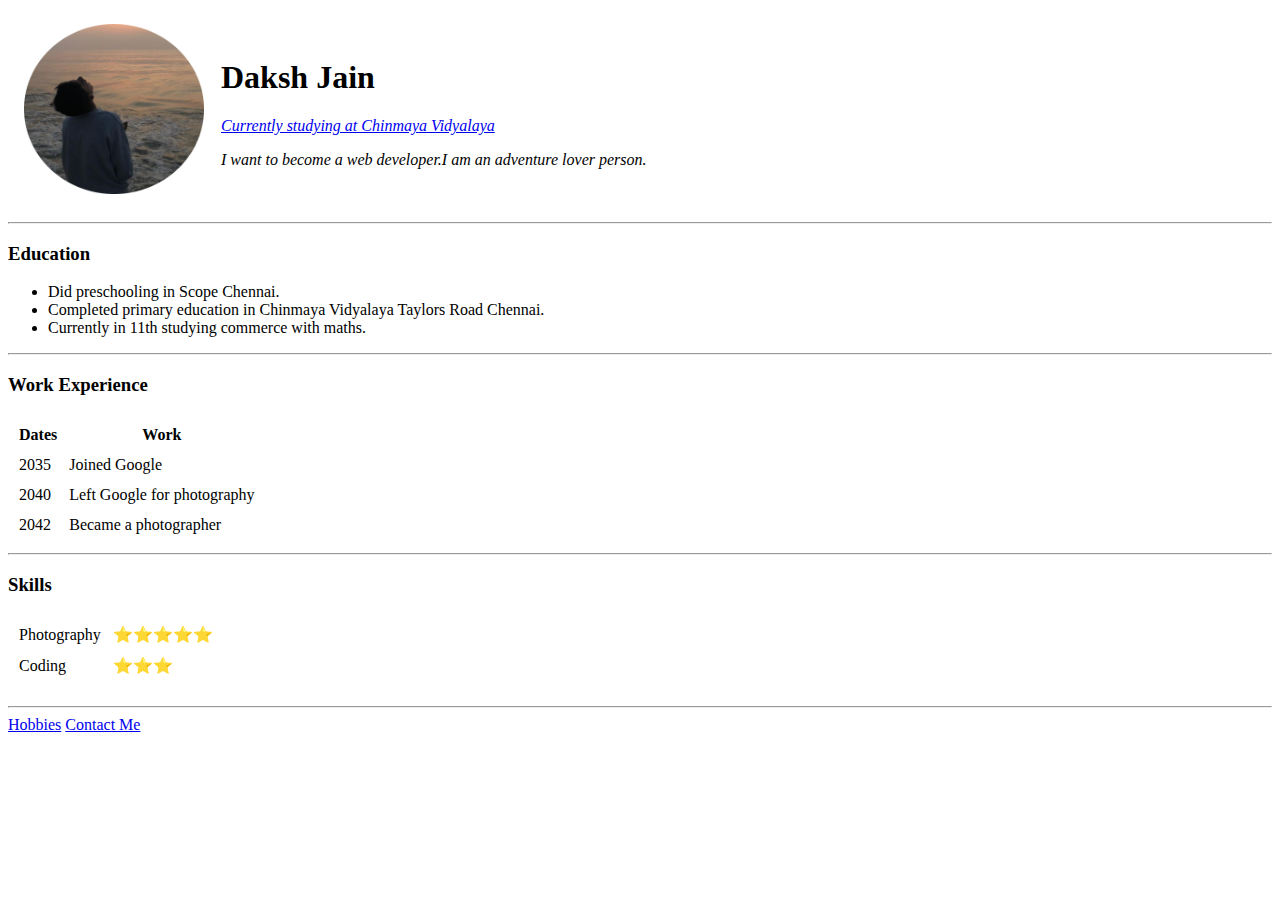
==== index.html @ 7da5d32c "Add files via upload" ====
<!DOCTYPE html>
<html lang="en">
  <head>
    <meta charset="UTF-8" />
    <title>Daksh's personal website</title>
  </head>
  <body>
    <table cellspacing="15">
      <tr>
        <td>
          <img
            src="daksh-modified.png"
            alt="daksh jain"
            width="180px"
            height="170px"
          />
        </td>
        <td>
          <h1>Daksh Jain</h1>
          <p>
            <em
              ><a href="http://chinmayavidyalayaschennai.com/"
                >Currently studying at Chinmaya Vidyalaya</a
              ></em
            >
          </p>
          <p>
            <em
              >I want to become a web developer.I am an adventure lover person.
            </em>
          </p>
        </td>
      </tr>
    </table>

    <hr />
    <h3>Education</h3>
    <ul>
      <li>Did preschooling in Scope Chennai.</li>
      <li>
        Completed primary education in Chinmaya Vidyalaya Taylors Road Chennai.
      </li>
      <li>Currently in 11th studying commerce with maths.</li>
    </ul>
    <hr />
    <h3>Work Experience</h3>
    <table cellspacing="10">
      <thead>
        <th>Dates</th>
        <th>Work</th>
      </thead>

      <tr>
        <td>2035</td>
        <td>Joined Google</td>
      </tr>
      <tr>
        <td>2040</td>
        <td>Left Google for photography</td>
      </tr>
      <tr>
        <td>2042</td>
        <td>Became a photographer</td>
      </tr>
    </table>
    <hr />
    <h3>Skills</h3>
    <table cellspacing="10">
      <tr>
        <td>Photography</td>
        <td>⭐⭐⭐⭐⭐</td>
      </tr>
      <tr>
        <td>Coding</td>
        <td>⭐⭐⭐</td>
      </tr>
      <tr>
        <td></td>
      </tr>
    </table>
    <hr />
    <a href="hobbies.html">Hobbies</a>
    <a href="contact.html">Contact Me</a>
    </form>
  </body>
</html>
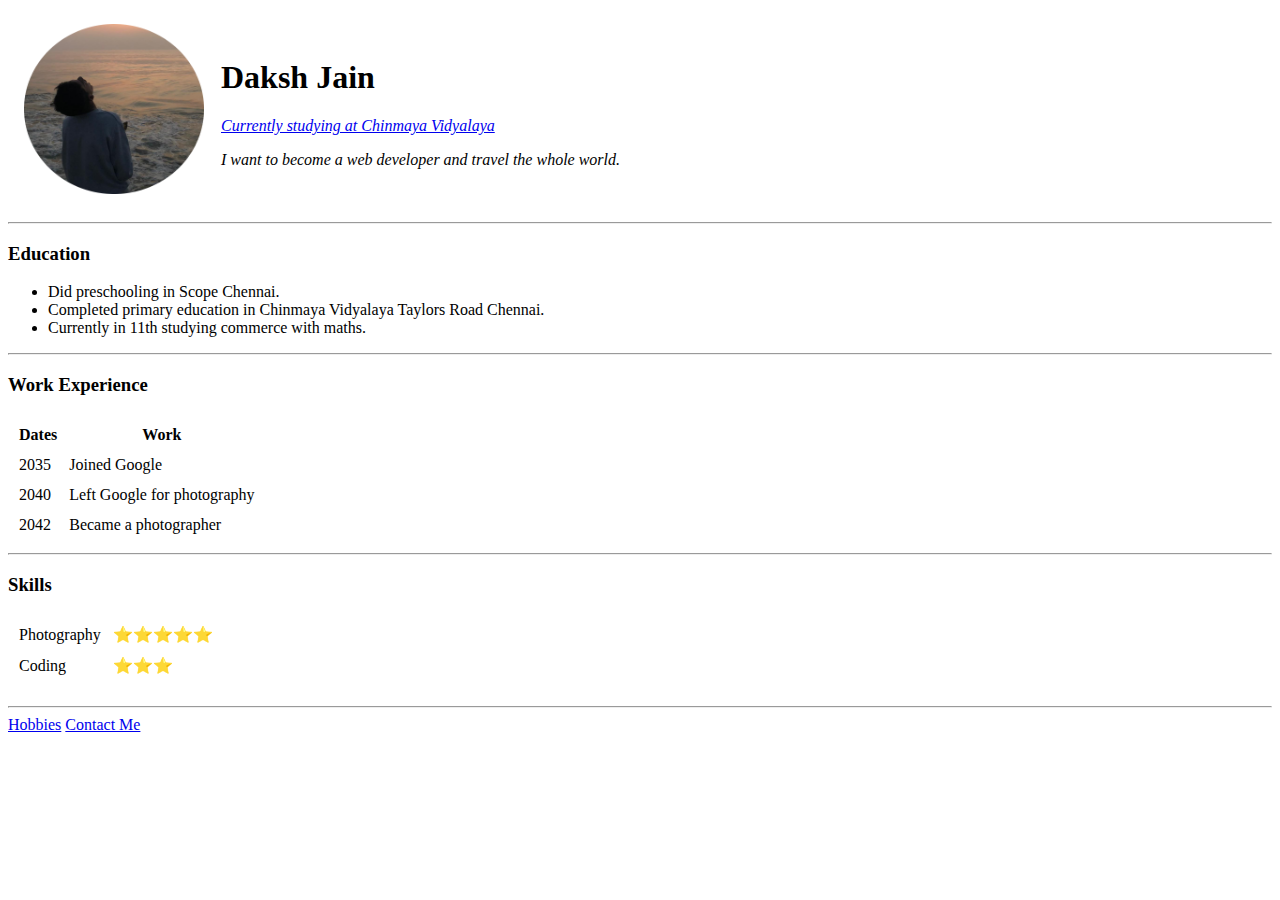
==== commit 1a626c85: "Update index.html" ====
--- a/index.html
+++ b/index.html
@@ -26,7 +26,7 @@
           </p>
           <p>
             <em
-              >I want to become a web developer.I am an adventure lover person.
+              >I want to become a web developer and travel the whole world.
             </em>
           </p>
         </td>
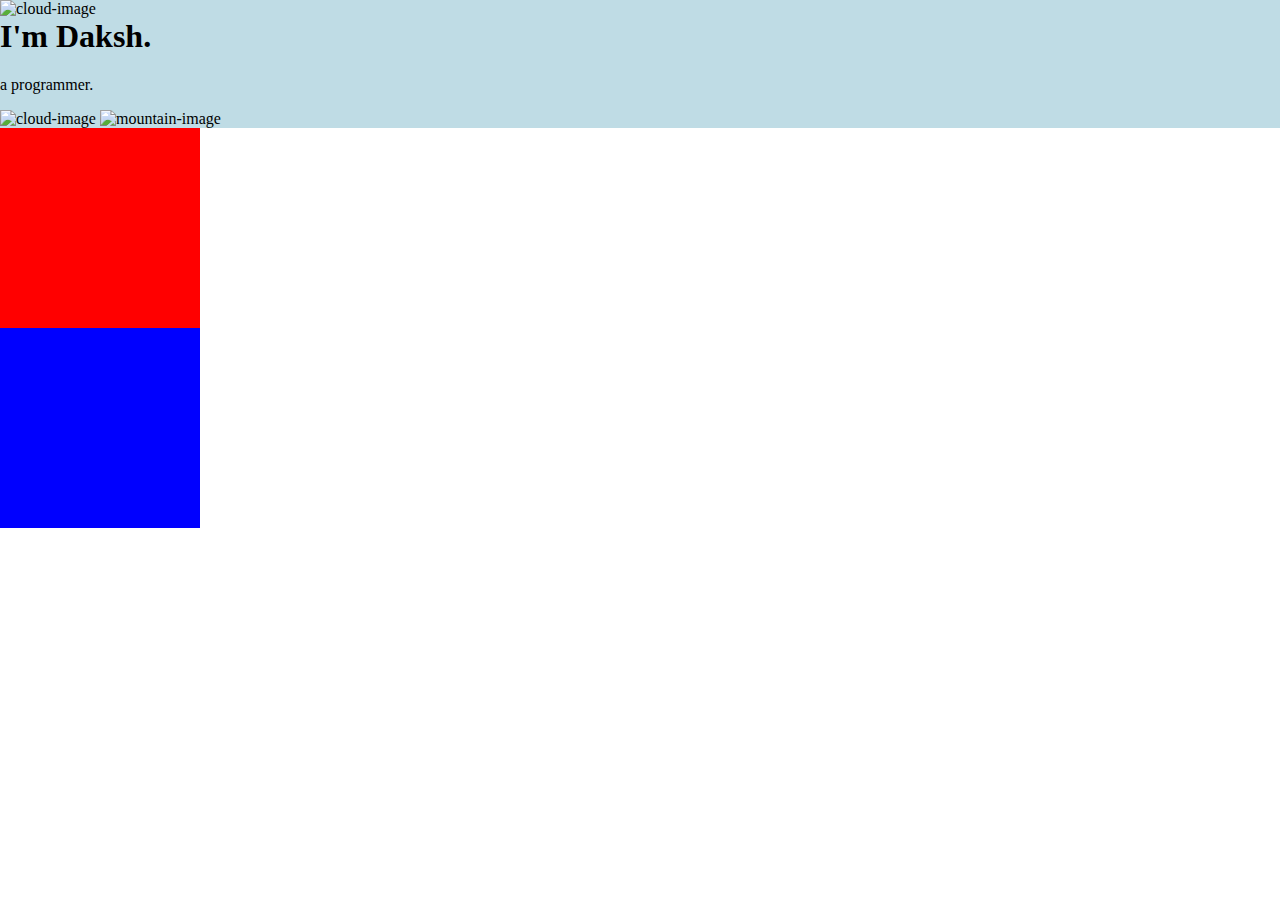
==== commit 1ef24be7: "Add files via upload" ====
--- a/index.html
+++ b/index.html
@@ -2,85 +2,21 @@
 <html lang="en">
   <head>
     <meta charset="UTF-8" />
-    <title>Daksh's personal website</title>
+    <meta http-equiv="X-UA-Compatible" content="IE=edge" />
+    <meta name="viewport" content="width=device-width, initial-scale=1.0" />
+    <title>Daksh Jain</title>
+    <link rel="stylesheet" href="styles.css" />
+    <link rel="icon" href="favicon.ico" />
   </head>
   <body>
-    <table cellspacing="15">
-      <tr>
-        <td>
-          <img
-            src="daksh-modified.png"
-            alt="daksh jain"
-            width="180px"
-            height="170px"
-          />
-        </td>
-        <td>
-          <h1>Daksh Jain</h1>
-          <p>
-            <em
-              ><a href="http://chinmayavidyalayaschennai.com/"
-                >Currently studying at Chinmaya Vidyalaya</a
-              ></em
-            >
-          </p>
-          <p>
-            <em
-              >I want to become a web developer and travel the whole world.
-            </em>
-          </p>
-        </td>
-      </tr>
-    </table>
-
-    <hr />
-    <h3>Education</h3>
-    <ul>
-      <li>Did preschooling in Scope Chennai.</li>
-      <li>
-        Completed primary education in Chinmaya Vidyalaya Taylors Road Chennai.
-      </li>
-      <li>Currently in 11th studying commerce with maths.</li>
-    </ul>
-    <hr />
-    <h3>Work Experience</h3>
-    <table cellspacing="10">
-      <thead>
-        <th>Dates</th>
-        <th>Work</th>
-      </thead>
-
-      <tr>
-        <td>2035</td>
-        <td>Joined Google</td>
-      </tr>
-      <tr>
-        <td>2040</td>
-        <td>Left Google for photography</td>
-      </tr>
-      <tr>
-        <td>2042</td>
-        <td>Became a photographer</td>
-      </tr>
-    </table>
-    <hr />
-    <h3>Skills</h3>
-    <table cellspacing="10">
-      <tr>
-        <td>Photography</td>
-        <td>⭐⭐⭐⭐⭐</td>
-      </tr>
-      <tr>
-        <td>Coding</td>
-        <td>⭐⭐⭐</td>
-      </tr>
-      <tr>
-        <td></td>
-      </tr>
-    </table>
-    <hr />
-    <a href="hobbies.html">Hobbies</a>
-    <a href="contact.html">Contact Me</a>
-    </form>
+    <div class="topcontainer">
+      <img src="CSS - My Site Images/cloud.png" alt="cloud-image" />
+      <h1>I'm Daksh.</h1>
+      <p>a programmer.</p>
+      <img src="CSS - My Site Images/cloud.png" alt="cloud-image" />
+      <img src="CSS - My Site Images/mountain.png" alt="mountain-image" />
+    </div>
+    <div class="middlecontainer"></div>
+    <div class="bottomcontainer"></div>
   </body>
 </html>
--- a/styles.css
+++ b/styles.css
@@ -0,0 +1,21 @@
+body {
+  margin: 0;
+}
+h1 {
+  margin-top: 0px;
+}
+
+.topcontainer {
+  background-color: #bfdce5;
+}
+
+.middlecontainer {
+  background-color: red;
+  height: 200px;
+  width: 200px;
+}
+.bottomcontainer {
+  background-color: blue;
+  height: 200px;
+  width: 200px;
+}
